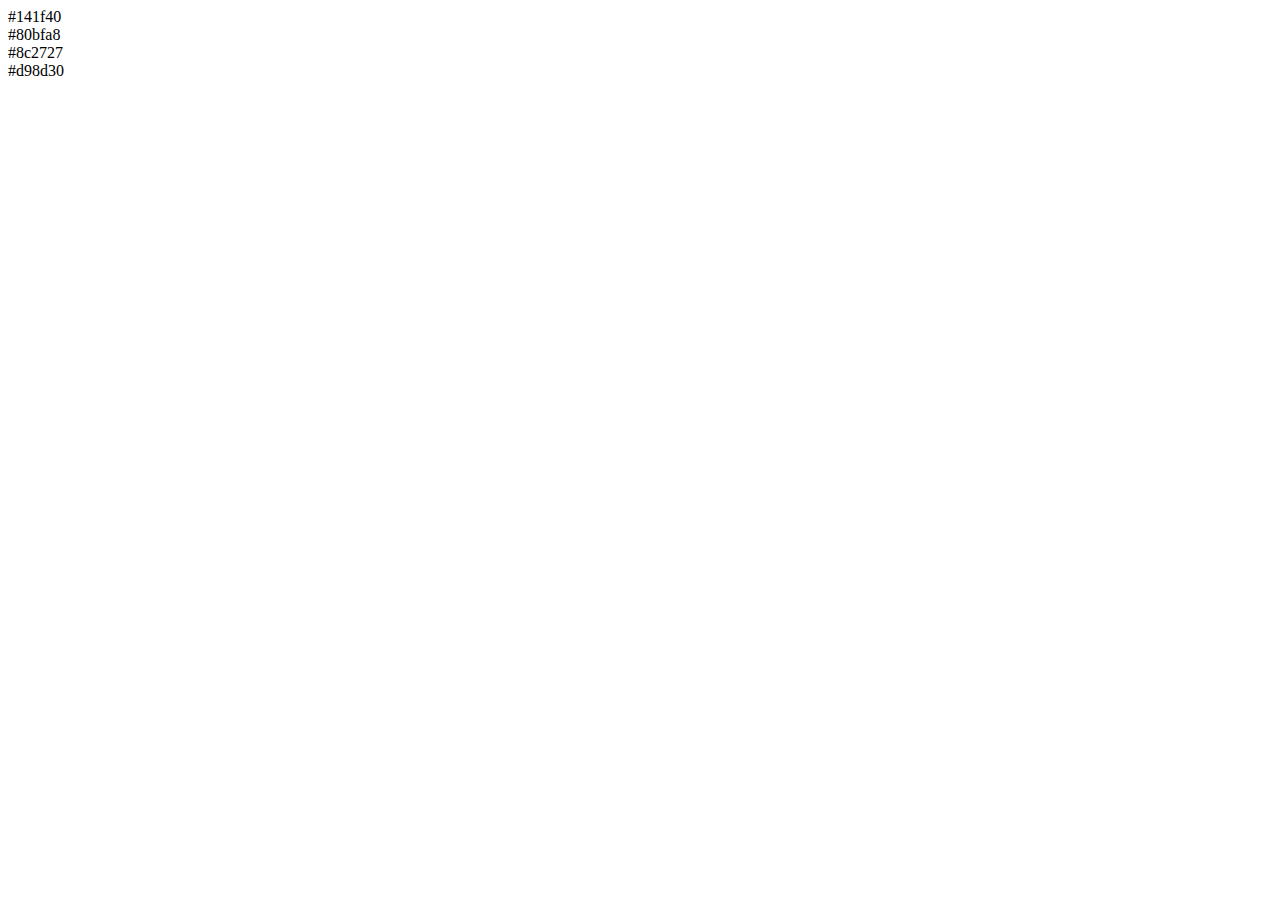
==== lesson01.html @ 6d61b22d "Update and rename README.md to lesson01.html" ====
<!DOCTYPE html>
<html lang="ja">
    <head>
        <meta charset="UTF-8">
        <title>lesson1</title>
        <link rel="stylesheet" href="lesson01.css">
    </head>
    <body>
        <div class="blue">#141f40</div>
        <div class="lightblue">#80bfa8</div>
        <div class="red">#8c2727</div>
        <div class="brown">#d98d30</div>
    </body>
</html>
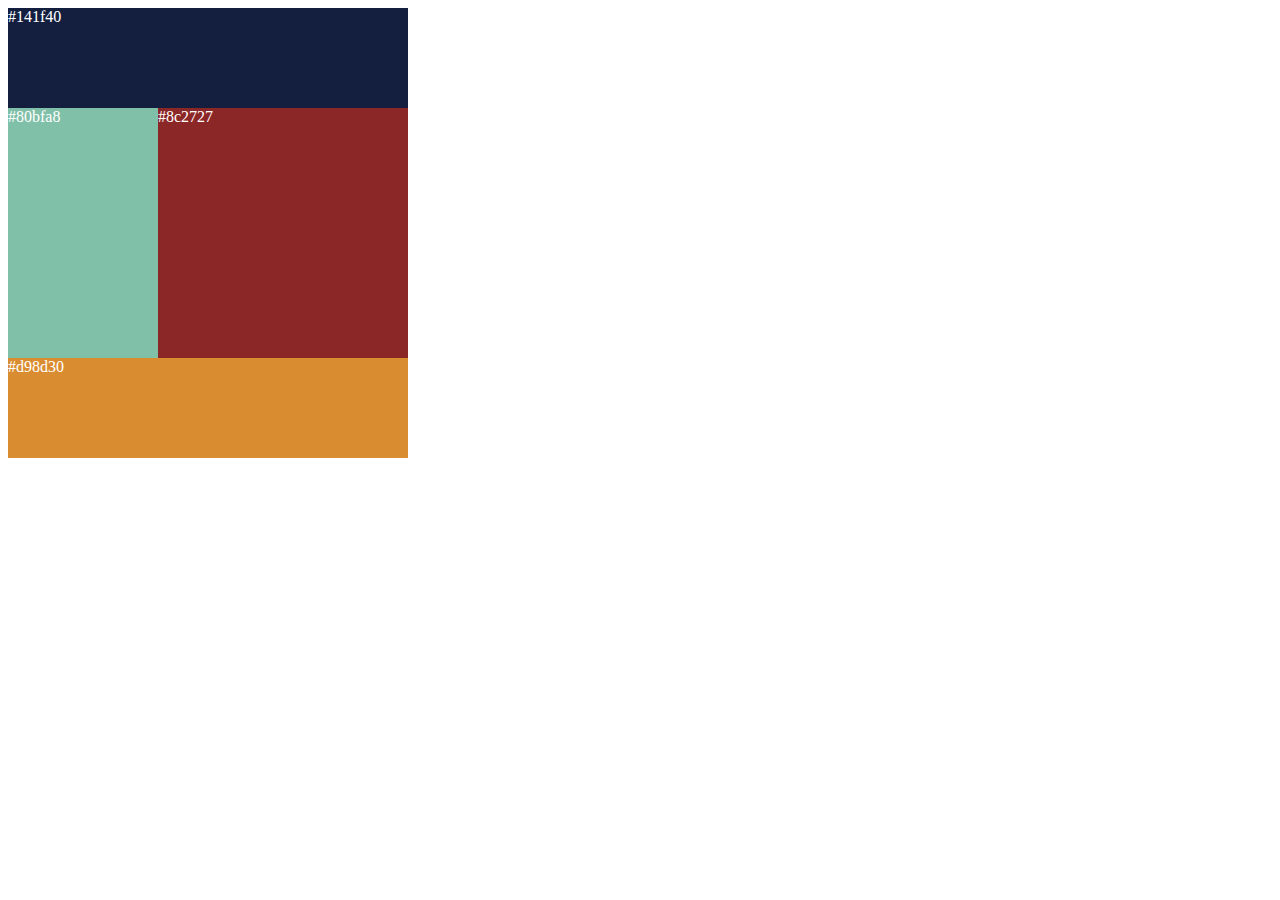
==== commit 8b73f9d4: "Add files via upload" ====
--- a/lesson01.html
+++ b/lesson01.html
@@ -11,4 +11,4 @@
         <div class="red">#8c2727</div>
         <div class="brown">#d98d30</div>
     </body>
-</html>
+</html>--- a/lesson01.css
+++ b/lesson01.css
@@ -0,0 +1,29 @@
+.blue {
+    color: white;
+    background-color: #141f40;
+    height: 100px;
+    width: 400px;
+}
+
+.lightblue {
+    color: white;
+    background-color: #80bfa8;
+    width: 150px;
+    height: 250px;
+    float: left;
+}
+
+.red {
+    color:white;
+    background-color: #8c2727;
+    width: 250px;
+    height: 250px;
+    float: left;
+}
+
+.brown {
+    color:white;
+    background-color: #d98d30;
+    width: 400px;
+    height: 350px;
+}